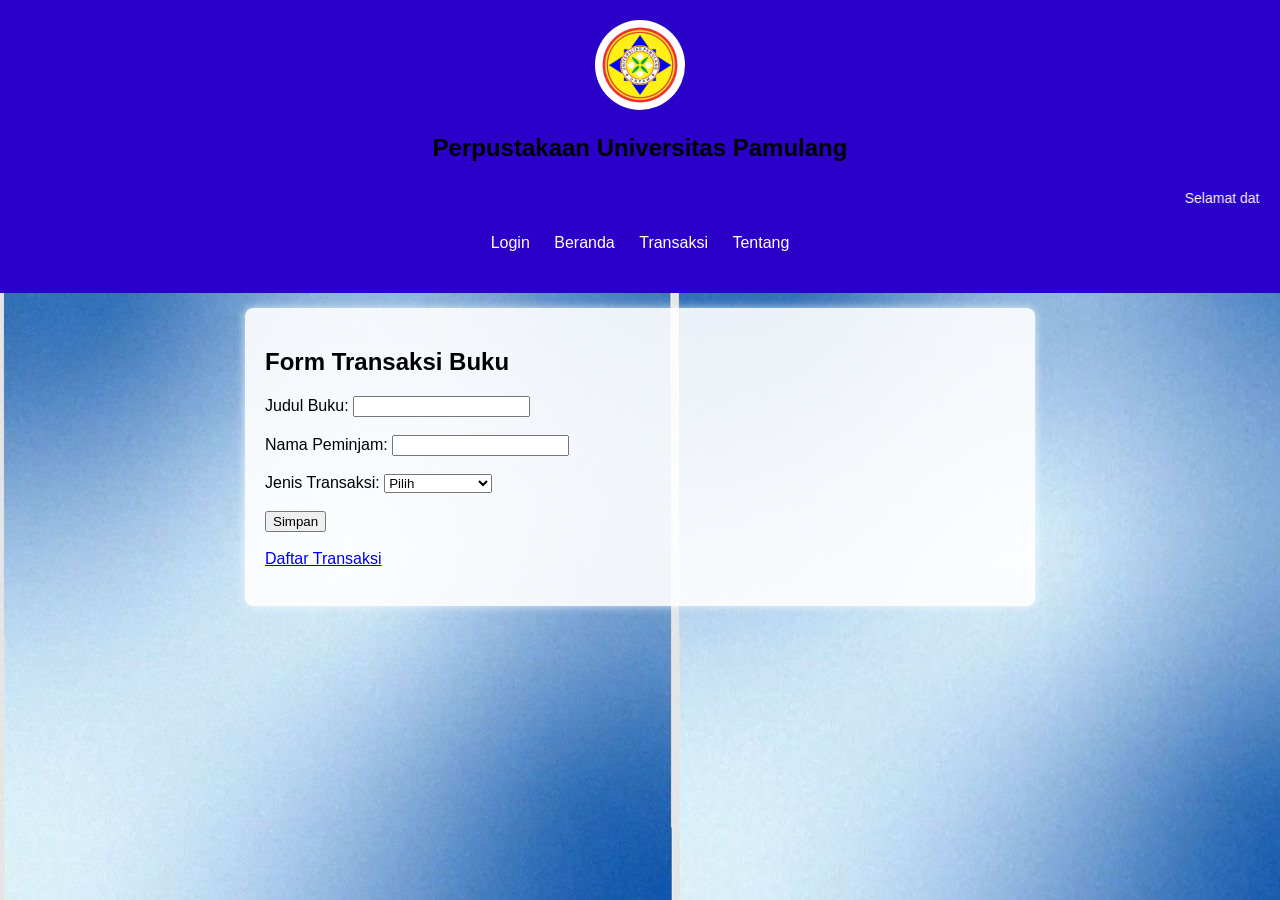
==== transaksi.html @ 540a9402 "Add files via upload" ====
<!DOCTYPE html> 
<html> 
<head> 
    <title>Transaksi - Perpustakaan</title> 
    <link rel="stylesheet" href="style.css"> 
</head> 
<body background="bag.jpg"> 
 
    <header> 
        <img src="logo.jpg" alt="Logo" class="logo-bulat"> 
        <h2>Perpustakaan Universitas Pamulang</h2>
        <marquee behavior="scroll" direction="left" scrollamount="6" style="color: #ffffff; font-family: Arial, Helvetica, sans-serif, sans-serif; padding: 8px 0; font-size: 14px;">
    Selamat datang di Perpustakaan Universitas Pamulang. Silakan gunakan kotak pencarian untuk menemukan koleksi buku dan jurnal terbaru. Selamat datang di Perpustakaan UNPAM. Jam Layanan: Senin - Jumat (08.00 - 16.00 WIB) | Sabtu (08.00 - 12.00 WIB) Info Perpustakaan: Harap kembalikan buku tepat waktu untuk menghindari denda keterlambatan. Cek status peminjaman di akun Anda
</marquee>
        <nav> 
            <ul> 
                <li><a href="login.html">Login</a></li>  
                <li><a href="index.html">Beranda</a></li> 
                <li><a href="transaksi.html">Transaksi</a></li> 
                <li><a href="profil.html">Tentang</a></li> 
            </ul> 
        </nav> 
    </header> 
 
    <main style="background-color: rgba(255, 255, 255, 0.9); padding: 20px; border-radius: 8px;"> 
        <h2>Form Transaksi Buku</h2> 
         
        <form id="formKu"> 
            Judul Buku: <input type="text" id="judul"><br><br> 
            Nama Peminjam: <input type="text" id="peminjam"><br><br> 
            Jenis Transaksi:  
            <select id="kategori"> 
                <option value="">Pilih</option> 
                <option value="Pinjam">Peminjaman</option> 
                <option value="Kembali">Pengembalian</option> 
            </select><br><br> 
             
            <button type="button" onclick="cekForm()">Simpan</button> 
        </form> 
 
        <br><a href="daftar transaksi.html">Daftar Transaksi</a><br><br> 
 

</body> 
</html>
---- style.css ----
body { 
    font-family: Arial, sans-serif; 
    margin: 0; 
    padding: 0; 
} 
 

header { 
    background-color: #2b00c9; 
    text-align: center; 
    padding: 20px; 
    border-bottom: 5px solid #2b00c9; 
} 
 
.logo-bulat { 
    width: 90px; 
    height: 90px; 
    border-radius: 50%;  
    object-fit: cover; 
} 
 
nav ul { 
    list-style-type: none; 
    padding: 0; 
} 
 
nav ul li { 
    display: inline; 
    margin: 0 10px; 
} 
 
nav ul li a { 
    text-decoration: none; 
    color: rgb(255, 255, 255); 
} 
nav ul li a:hover { background-color: #000000; border-radius: 10px; }
 

main { padding: 15px; max-width: 750px; margin: 15px auto; background: #244cfd; box-shadow: 0 0 10px rgba(255, 255, 255, 0.74); } 
 
.kotak-login { 
    width: 300px; 
    margin: 0 auto;  
    text-align: center; 
    border: 1px solid #999; 
    padding: 20px; 
    background-color: #fafafa; 
} 
 
table td {
    background-color: #ffffff; 
    color: #000000; 
    padding: 10px; 
}


table th {
    background-color: #2b00ff; 
    color: #ffffff;
    padding: 10px;
}

footer { 
    text-align: center; 
    background-color: #333; 
    color: white; 
    padding: 5px; 
    position: fixed; 
    bottom: 0; 
    width: 100%; 
}
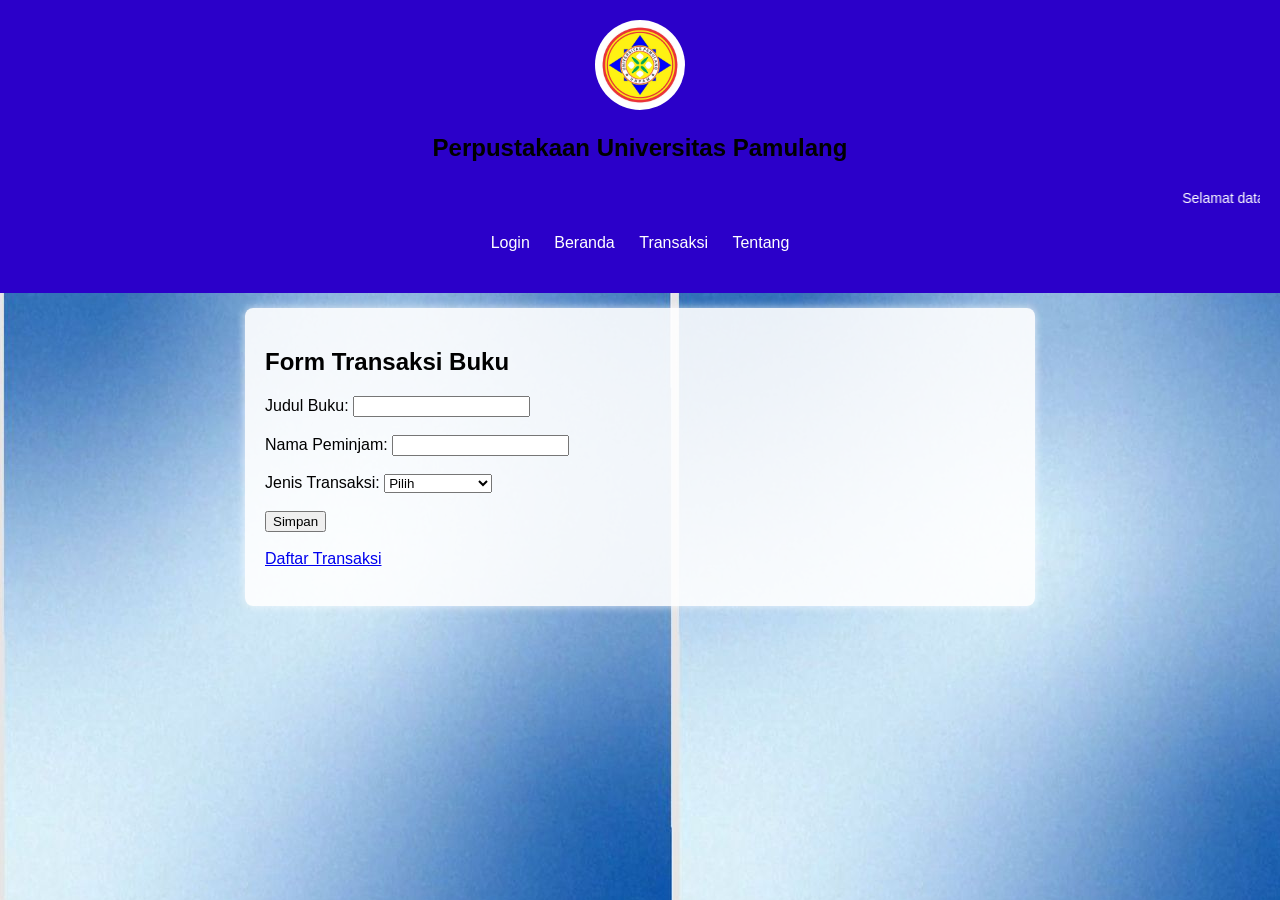
==== commit bb432f39: "Add files via upload" ====
--- a/transaksi.html
+++ b/transaksi.html
@@ -38,7 +38,7 @@
             <button type="button" onclick="cekForm()">Simpan</button> 
         </form> 
  
-        <br><a href="daftar transaksi.html">Daftar Transaksi</a><br><br> 
+        <br><a href="daftar-transaksi.html">Daftar Transaksi</a><br><br> 
  
 
 </body> 
